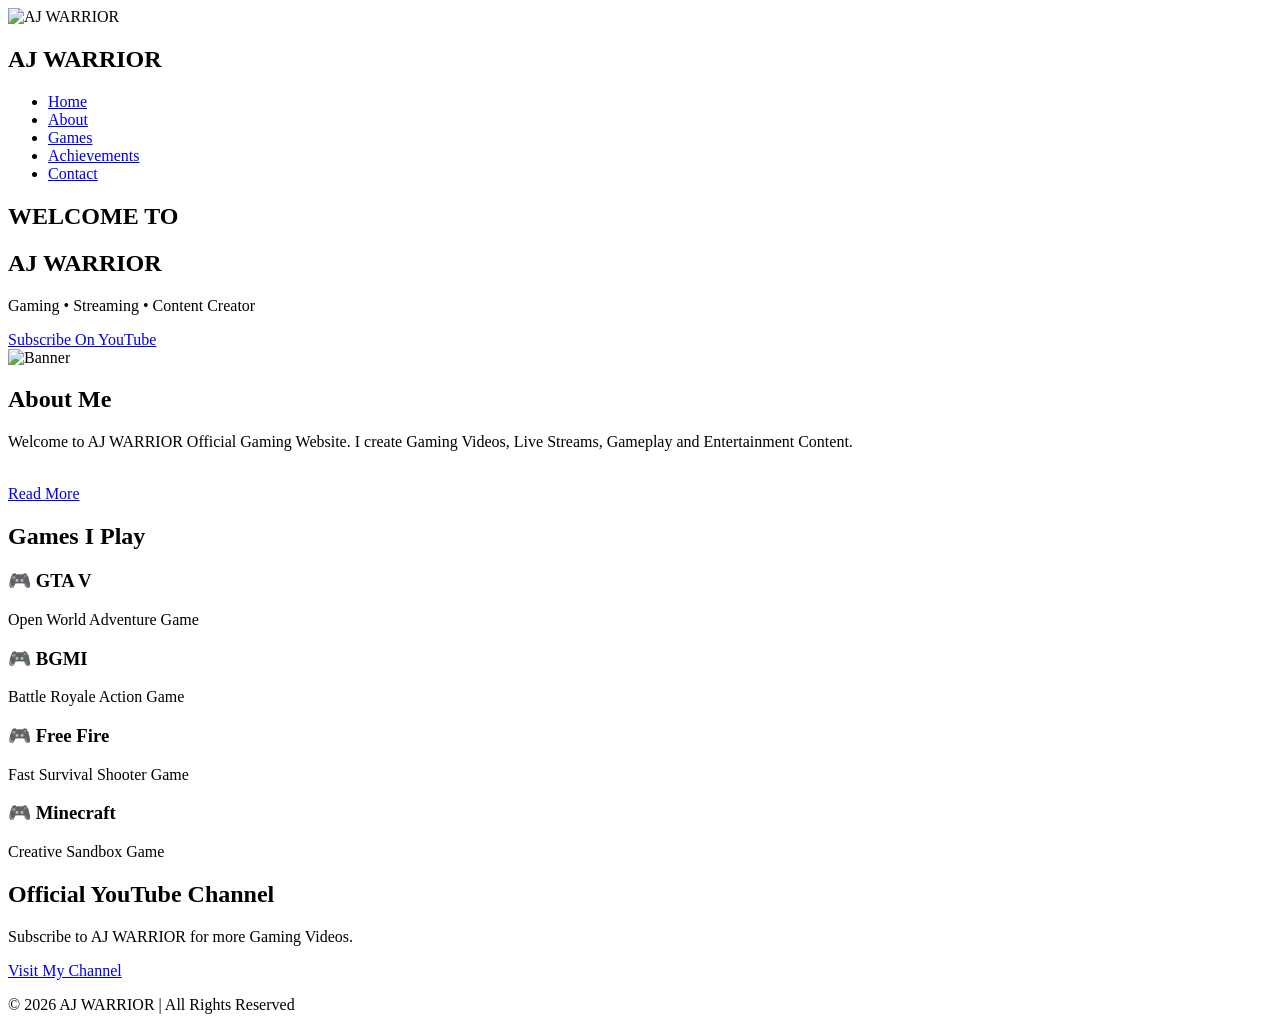
==== index.html @ 810368fc "Add files via upload" ====
<!DOCTYPE html>
<html lang="en">
<head>

<meta charset="UTF-8">
<meta name="viewport" content="width=device-width, initial-scale=1.0">

<title>AJ WARRIOR | Official Gaming Website</title>

<link rel="stylesheet" href="css/style.css">
<link rel="stylesheet" href="css/responsive.css">
<link rel="stylesheet" href="css/animation.css">

<link rel="icon" href="images/logo.png">

<link href="https://fonts.googleapis.com/css2?family=Poppins:wght@300;400;600;700;800&display=swap" rel="stylesheet">

</head>

<body>

<header>

<div class="logo">

<img src="images/logo.png" alt="AJ WARRIOR">

<h2>AJ WARRIOR</h2>

</div>

<nav>

<ul>

<li><a href="index.html">Home</a></li>

<li><a href="about.html">About</a></li>

<li><a href="games.html">Games</a></li>

<li><a href="achievements.html">Achievements</a></li>

<li><a href="contact.html">Contact</a></li>

</ul>

</nav>

</header>

<section class="hero">

<div class="hero-text">

<h1>WELCOME TO</h1>

<h2>AJ WARRIOR</h2>

<p>
Gaming • Streaming • Content Creator
</p>

<a href="https://www.youtube.com/@AJWARRIORS-1321"
target="_blank"
class="btn">

Subscribe On YouTube

</a>

</div>

<div class="hero-image">

<img src="images/banner.png" alt="Banner">

</div>

</section>

<section class="about-preview">

<h2>About Me</h2>

<p>

Welcome to AJ WARRIOR Official Gaming Website.

I create Gaming Videos, Live Streams,
Gameplay and Entertainment Content.

</p>

<br>

<a href="about.html" class="btn2">

Read More

</a>

</section>

<section class="games-preview">

<h2>Games I Play</h2>

<div class="game-box">

<div class="card">

<h3>🎮 GTA V</h3>

<p>Open World Adventure Game</p>

</div>

<div class="card">

<h3>🎮 BGMI</h3>

<p>Battle Royale Action Game</p>

</div>

<div class="card">

<h3>🎮 Free Fire</h3>

<p>Fast Survival Shooter Game</p>

</div>

<div class="card">

<h3>🎮 Minecraft</h3>

<p>Creative Sandbox Game</p>

</div>

</div>

</section>

<section class="youtube">

<h2>Official YouTube Channel</h2>

<p>

Subscribe to AJ WARRIOR for more Gaming Videos.

</p>

<a href="https://www.youtube.com/@AJWARRIORS-1321"
target="_blank"
class="btn">

Visit My Channel

</a>

</section>

<footer>

<p>

© 2026 AJ WARRIOR | All Rights Reserved

</p>

</footer>

<script src="js/script.js"></script>
<script src="js/menu.js"></script>
<script src="js/animation.js"></script>

</body>
</html>
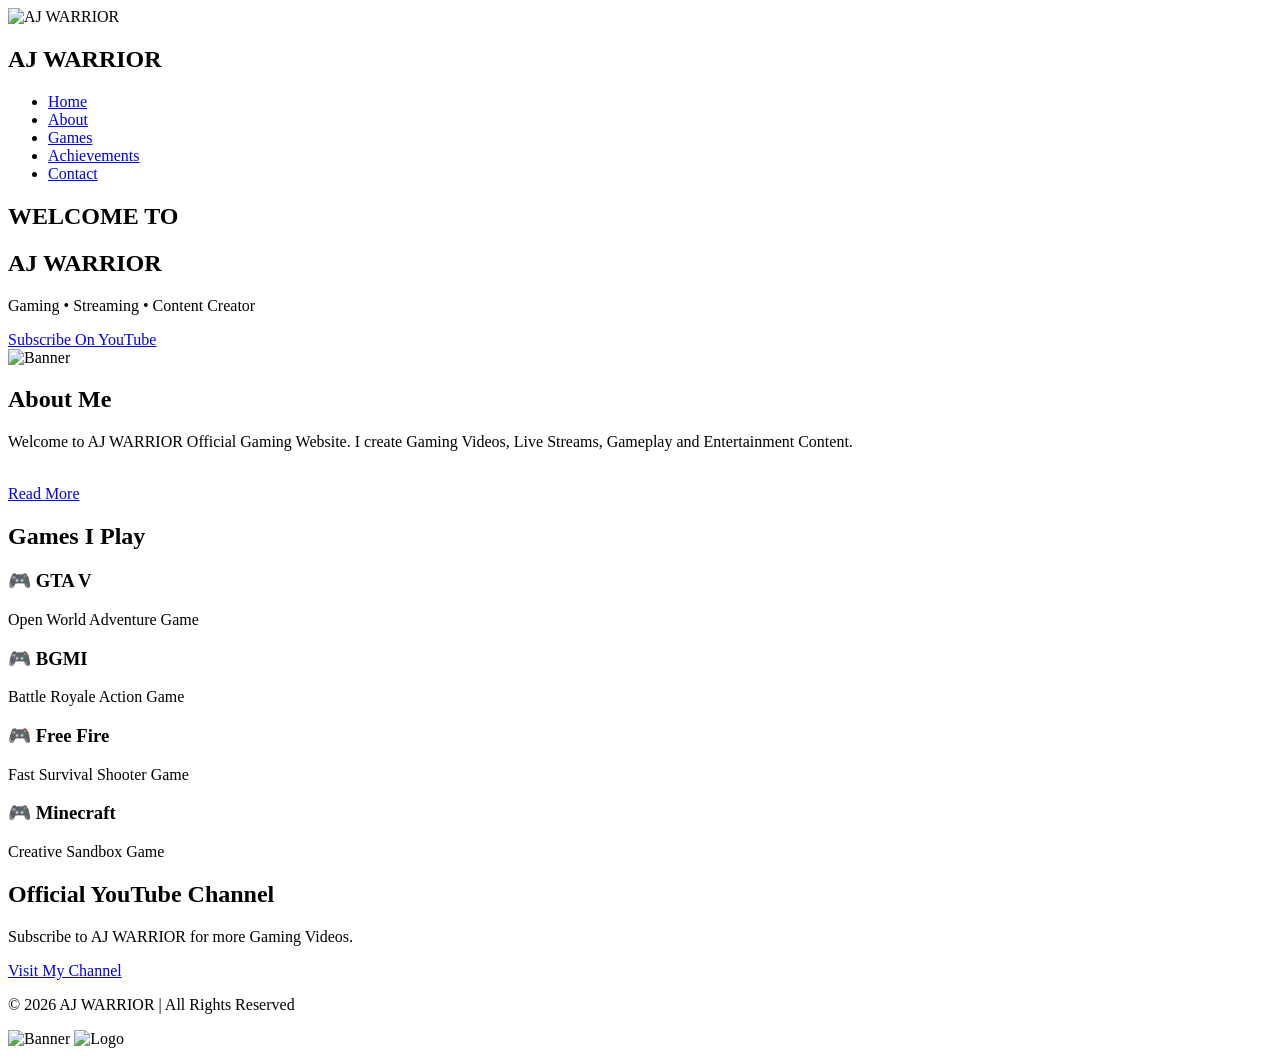
==== commit d2ef39a8: "Add files via upload" ====
--- a/index.html
+++ b/index.html
@@ -179,4 +179,6 @@
 <script src="js/animation.js"></script>
 
 </body>
-</html>+</html>
+<img src="images/banner.png" alt="Banner">
+<img src="images/logo.png" alt="Logo">
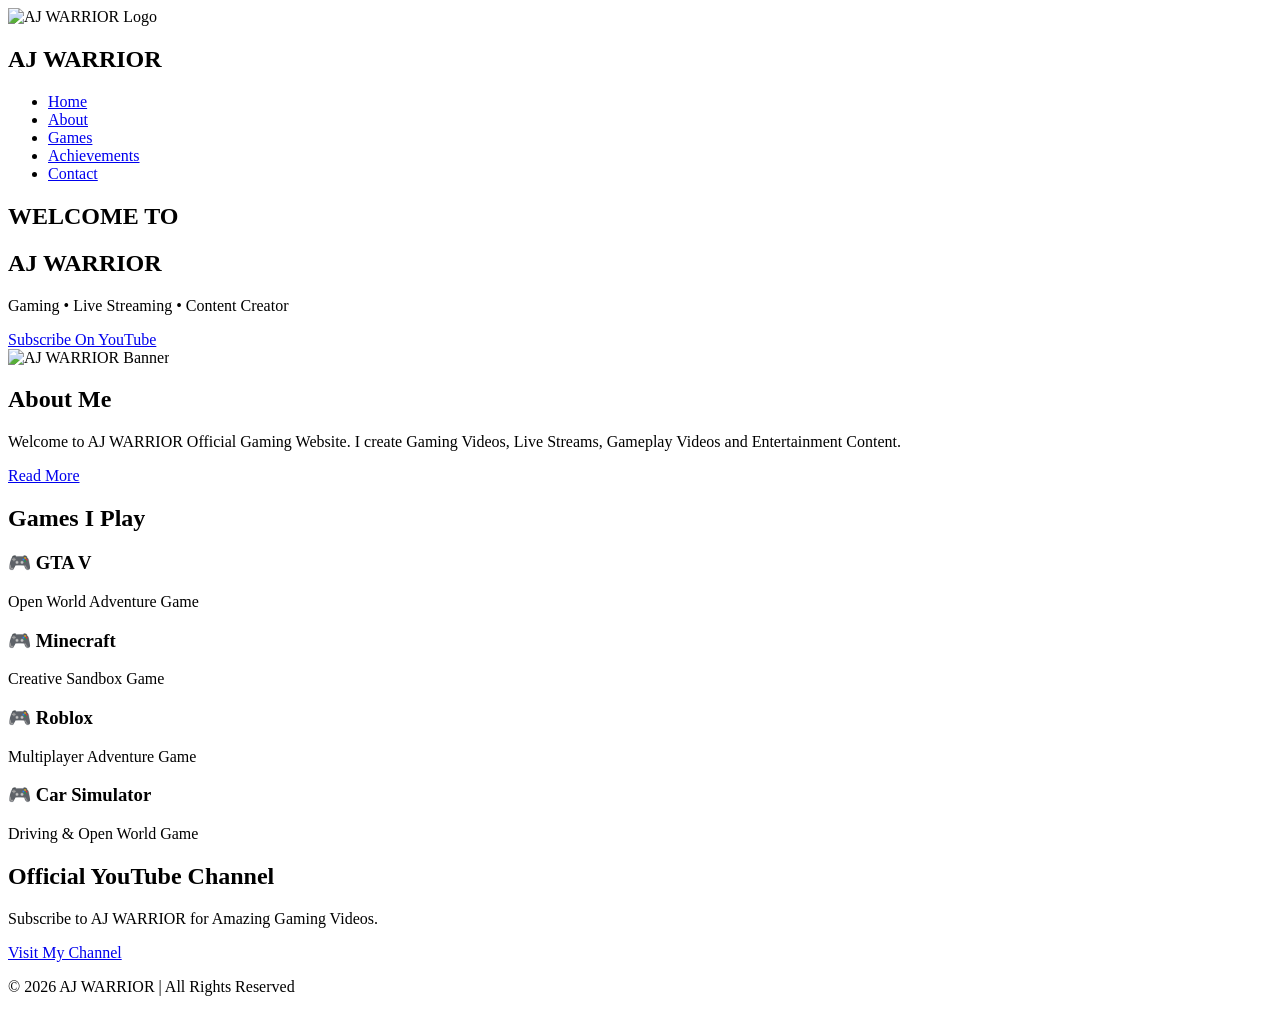
==== commit 7220e1ff: "Add files via upload" ====
--- a/index.html
+++ b/index.html
@@ -1,5 +1,6 @@
 <!DOCTYPE html>
 <html lang="en">
+
 <head>
 
 <meta charset="UTF-8">
@@ -11,9 +12,9 @@
 <link rel="stylesheet" href="css/responsive.css">
 <link rel="stylesheet" href="css/animation.css">
 
-<link rel="icon" href="images/logo.png">
+<link rel="icon" type="image/png" href="images/logo.png">
 
-<link href="https://fonts.googleapis.com/css2?family=Poppins:wght@300;400;600;700;800&display=swap" rel="stylesheet">
+<link href="https://fonts.googleapis.com/css2?family=Poppins:wght@300;400;500;600;700;800&display=swap" rel="stylesheet">
 
 </head>
 
@@ -22,11 +23,8 @@
 <header>
 
 <div class="logo">
-
-<img src="images/logo.png" alt="AJ WARRIOR">
-
+<img src="images/logo.png" alt="AJ WARRIOR Logo">
 <h2>AJ WARRIOR</h2>
-
 </div>
 
 <nav>
@@ -34,13 +32,9 @@
 <ul>
 
 <li><a href="index.html">Home</a></li>
-
 <li><a href="about.html">About</a></li>
-
 <li><a href="games.html">Games</a></li>
-
 <li><a href="achievements.html">Achievements</a></li>
-
 <li><a href="contact.html">Contact</a></li>
 
 </ul>
@@ -48,6 +42,8 @@
 </nav>
 
 </header>
+
+<!-- Hero Section -->
 
 <section class="hero">
 
@@ -58,7 +54,7 @@
 <h2>AJ WARRIOR</h2>
 
 <p>
-Gaming • Streaming • Content Creator
+Gaming • Live Streaming • Content Creator
 </p>
 
 <a href="https://www.youtube.com/@AJWARRIORS-1321"
@@ -73,11 +69,13 @@
 
 <div class="hero-image">
 
-<img src="images/banner.png" alt="Banner">
+<img src="images/banner.png" alt="AJ WARRIOR Banner">
 
 </div>
 
 </section>
+
+<!-- About -->
 
 <section class="about-preview">
 
@@ -88,11 +86,9 @@
 Welcome to AJ WARRIOR Official Gaming Website.
 
 I create Gaming Videos, Live Streams,
-Gameplay and Entertainment Content.
+Gameplay Videos and Entertainment Content.
 
 </p>
-
-<br>
 
 <a href="about.html" class="btn2">
 
@@ -101,6 +97,8 @@
 </a>
 
 </section>
+
+<!-- Games -->
 
 <section class="games-preview">
 
@@ -118,25 +116,25 @@
 
 <div class="card">
 
-<h3>🎮 BGMI</h3>
+<h3>🎮 Minecraft</h3>
 
-<p>Battle Royale Action Game</p>
+<p>Creative Sandbox Game</p>
 
 </div>
 
 <div class="card">
 
-<h3>🎮 Free Fire</h3>
+<h3>🎮 Roblox</h3>
 
-<p>Fast Survival Shooter Game</p>
+<p>Multiplayer Adventure Game</p>
 
 </div>
 
 <div class="card">
 
-<h3>🎮 Minecraft</h3>
+<h3>🎮 Car Simulator</h3>
 
-<p>Creative Sandbox Game</p>
+<p>Driving & Open World Game</p>
 
 </div>
 
@@ -144,13 +142,15 @@
 
 </section>
 
+<!-- YouTube -->
+
 <section class="youtube">
 
 <h2>Official YouTube Channel</h2>
 
 <p>
 
-Subscribe to AJ WARRIOR for more Gaming Videos.
+Subscribe to AJ WARRIOR for Amazing Gaming Videos.
 
 </p>
 
@@ -163,6 +163,8 @@
 </a>
 
 </section>
+
+<!-- Footer -->
 
 <footer>
 
@@ -179,6 +181,4 @@
 <script src="js/animation.js"></script>
 
 </body>
-</html>
-<img src="images/banner.png" alt="Banner">
-<img src="images/logo.png" alt="Logo">+</html>
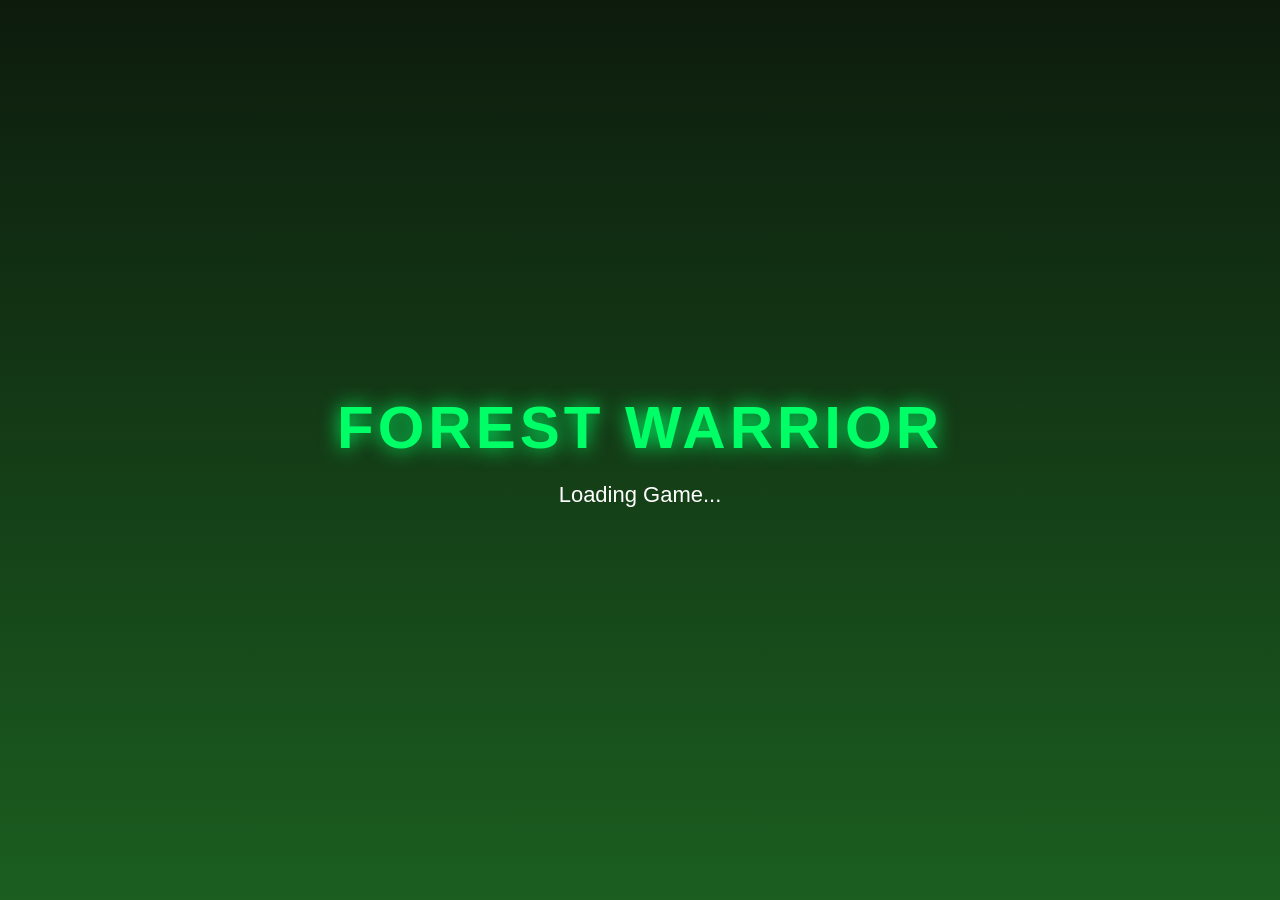
==== commit 0fef19c2: "Add files via upload" ====
--- a/index.html
+++ b/index.html
@@ -1,184 +1,53 @@
 <!DOCTYPE html>
 <html lang="en">
+<head>
+    <meta charset="UTF-8">
+    <meta name="viewport" content="width=device-width, initial-scale=1.0">
 
-<head>
+    <title>Forest Warrior</title>
 
-<meta charset="UTF-8">
-<meta name="viewport" content="width=device-width, initial-scale=1.0">
+    <!-- CSS -->
+    <link rel="stylesheet" href="style.css">
 
-<title>AJ WARRIOR | Official Gaming Website</title>
-
-<link rel="stylesheet" href="css/style.css">
-<link rel="stylesheet" href="css/responsive.css">
-<link rel="stylesheet" href="css/animation.css">
-
-<link rel="icon" type="image/png" href="images/logo.png">
-
-<link href="https://fonts.googleapis.com/css2?family=Poppins:wght@300;400;500;600;700;800&display=swap" rel="stylesheet">
-
+    <!-- Three.js Import -->
+    <script type="importmap">
+    {
+        "imports": {
+            "three": "https://unpkg.com/three@0.166.1/build/three.module.js"
+        }
+    }
+    </script>
 </head>
 
 <body>
 
-<header>
-
-<div class="logo">
-<img src="images/logo.png" alt="AJ WARRIOR Logo">
-<h2>AJ WARRIOR</h2>
+<!-- Loading Screen -->
+<div id="loading">
+    <h1>FOREST WARRIOR</h1>
+    <p>Loading Game...</p>
 </div>
 
-<nav>
-
-<ul>
-
-<li><a href="index.html">Home</a></li>
-<li><a href="about.html">About</a></li>
-<li><a href="games.html">Games</a></li>
-<li><a href="achievements.html">Achievements</a></li>
-<li><a href="contact.html">Contact</a></li>
-
-</ul>
-
-</nav>
-
-</header>
-
-<!-- Hero Section -->
-
-<section class="hero">
-
-<div class="hero-text">
-
-<h1>WELCOME TO</h1>
-
-<h2>AJ WARRIOR</h2>
-
-<p>
-Gaming • Live Streaming • Content Creator
-</p>
-
-<a href="https://www.youtube.com/@AJWARRIORS-1321"
-target="_blank"
-class="btn">
-
-Subscribe On YouTube
-
-</a>
-
+<!-- Game Title -->
+<div id="gameTitle">
+    FOREST WARRIOR
 </div>
 
-<div class="hero-image">
-
-<img src="images/banner.png" alt="AJ WARRIOR Banner">
-
+<!-- Health Bar -->
+<div id="healthContainer">
+    <div id="healthBar"></div>
 </div>
 
-</section>
+<!-- Crosshair -->
+<div id="crosshair">+</div>
 
-<!-- About -->
+<!-- Game Canvas -->
+<div id="game"></div>
 
-<section class="about-preview">
-
-<h2>About Me</h2>
-
-<p>
-
-Welcome to AJ WARRIOR Official Gaming Website.
-
-I create Gaming Videos, Live Streams,
-Gameplay Videos and Entertainment Content.
-
-</p>
-
-<a href="about.html" class="btn2">
-
-Read More
-
-</a>
-
-</section>
-
-<!-- Games -->
-
-<section class="games-preview">
-
-<h2>Games I Play</h2>
-
-<div class="game-box">
-
-<div class="card">
-
-<h3>🎮 GTA V</h3>
-
-<p>Open World Adventure Game</p>
-
-</div>
-
-<div class="card">
-
-<h3>🎮 Minecraft</h3>
-
-<p>Creative Sandbox Game</p>
-
-</div>
-
-<div class="card">
-
-<h3>🎮 Roblox</h3>
-
-<p>Multiplayer Adventure Game</p>
-
-</div>
-
-<div class="card">
-
-<h3>🎮 Car Simulator</h3>
-
-<p>Driving & Open World Game</p>
-
-</div>
-
-</div>
-
-</section>
-
-<!-- YouTube -->
-
-<section class="youtube">
-
-<h2>Official YouTube Channel</h2>
-
-<p>
-
-Subscribe to AJ WARRIOR for Amazing Gaming Videos.
-
-</p>
-
-<a href="https://www.youtube.com/@AJWARRIORS-1321"
-target="_blank"
-class="btn">
-
-Visit My Channel
-
-</a>
-
-</section>
-
-<!-- Footer -->
-
-<footer>
-
-<p>
-
-© 2026 AJ WARRIOR | All Rights Reserved
-
-</p>
-
-</footer>
-
-<script src="js/script.js"></script>
-<script src="js/menu.js"></script>
-<script src="js/animation.js"></script>
+<!-- JavaScript -->
+<script type="module" src="script.js"></script>
 
 </body>
-</html>+</html>
+<div id="minimap">
+    <canvas id="mapCanvas"></canvas>
+</div>
--- a/style.css
+++ b/style.css
@@ -0,0 +1,144 @@
+/* ==========================
+   FOREST WARRIOR
+   style.css
+========================== */
+
+*{
+    margin:0;
+    padding:0;
+    box-sizing:border-box;
+}
+
+html,body{
+    width:100%;
+    height:100%;
+    overflow:hidden;
+    font-family:Arial, Helvetica, sans-serif;
+    background:#000;
+}
+
+/* Game Canvas */
+canvas{
+    display:block;
+}
+
+/* Loading Screen */
+#loading{
+    position:fixed;
+    top:0;
+    left:0;
+    width:100%;
+    height:100%;
+    background:linear-gradient(#0d1b0d,#1b5e20);
+    display:flex;
+    flex-direction:column;
+    justify-content:center;
+    align-items:center;
+    color:white;
+    z-index:9999;
+}
+
+#loading h1{
+    font-size:60px;
+    letter-spacing:4px;
+    color:#00ff66;
+    text-shadow:0 0 20px #00ff66;
+}
+
+#loading p{
+    margin-top:20px;
+    font-size:22px;
+}
+
+/* Game Title */
+#gameTitle{
+    position:absolute;
+    top:20px;
+    left:50%;
+    transform:translateX(-50%);
+    color:white;
+    font-size:32px;
+    font-weight:bold;
+    letter-spacing:3px;
+    text-shadow:0 0 15px black;
+    z-index:100;
+}
+
+/* Health Bar */
+#healthContainer{
+    position:absolute;
+    top:20px;
+    left:20px;
+    width:250px;
+    height:25px;
+    border:2px solid #fff;
+    border-radius:20px;
+    overflow:hidden;
+    background:#333;
+    z-index:100;
+}
+
+#healthBar{
+    width:100%;
+    height:100%;
+    background:limegreen;
+}
+
+/* Crosshair */
+#crosshair{
+    position:absolute;
+    top:50%;
+    left:50%;
+    transform:translate(-50%,-50%);
+    color:white;
+    font-size:30px;
+    font-weight:bold;
+    z-index:100;
+    user-select:none;
+}
+
+/* Responsive */
+@media(max-width:768px){
+
+    #loading h1{
+        font-size:38px;
+    }
+
+    #loading p{
+        font-size:18px;
+    }
+
+    #gameTitle{
+        font-size:24px;
+    }
+
+    #healthContainer{
+        width:180px;
+        height:20px;
+    }
+
+    #crosshair{
+        font-size:24px;
+    }
+}
+/* ==========================
+   MINI MAP
+========================== */
+
+#minimap{
+    position:absolute;
+    top:20px;
+    right:20px;
+    width:200px;
+    height:200px;
+    border:3px solid white;
+    border-radius:10px;
+    overflow:hidden;
+    background:#222;
+    z-index:1000;
+}
+
+#mapCanvas{
+    width:100%;
+    height:100%;
+}
